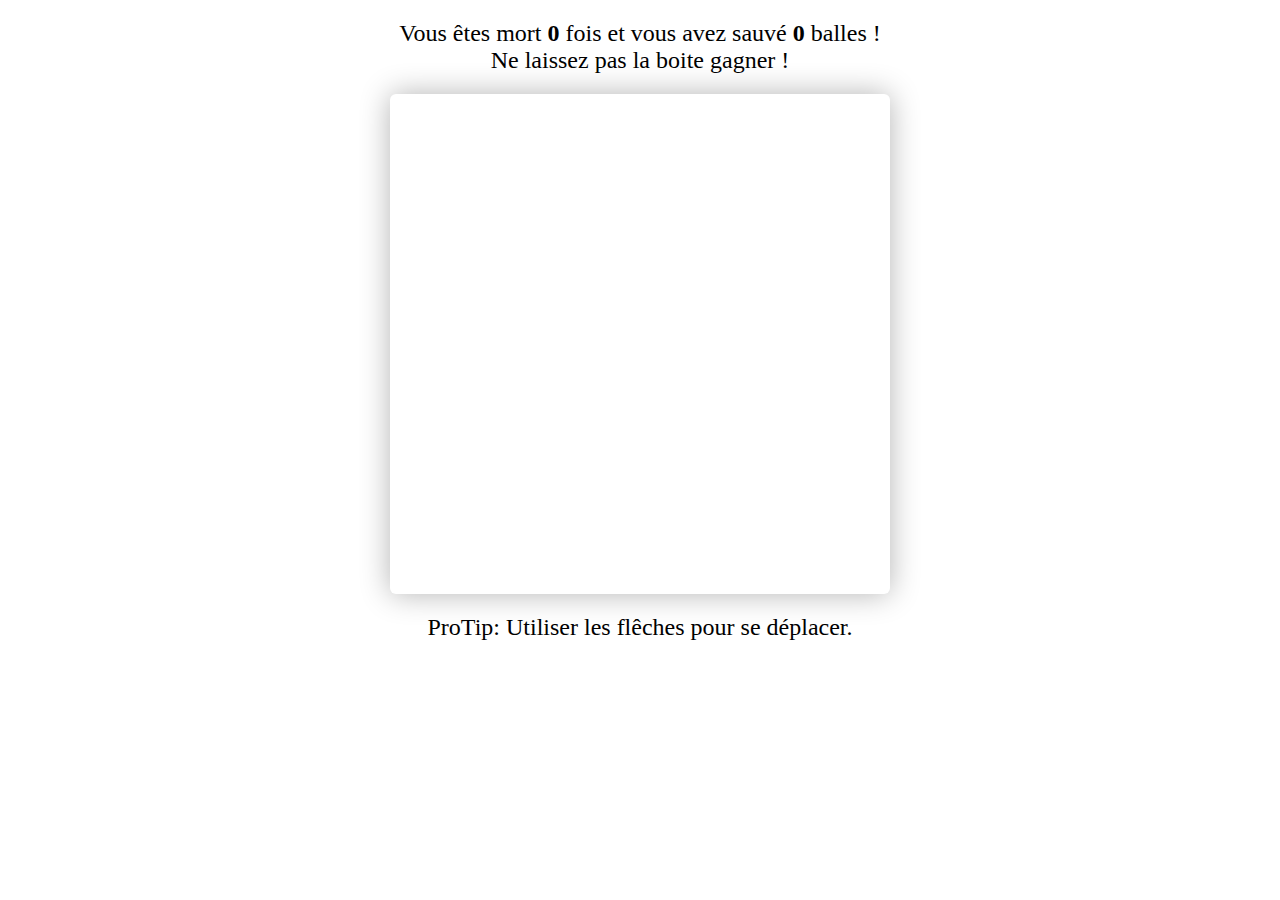
==== LaBoite.html @ e7fc0d10 "removed old css" ====
﻿<!DOCTYPE html>
<html>
	<head>
		<meta http-equiv="content-type" content="text/html; charset=utf-8">
		<link rel="stylesheet" type="text/css" href="LaBoite/style.css">
		<title>LaBoite</title>

		<script type="text/javascript" src="LaBoite/jquery.js"></script>
		<script type="text/javascript" src="LaBoite/joueur.js"></script>
		<script type="text/javascript" src="LaBoite/balle.js"></script>
		<script type="text/javascript" src="LaBoite/main.js"></script>

		<script type="text/javascript">
			var ar=new Array(33,34,35,36,37,38,39,40);

			$(document).keydown(function(e) {
				 var key = e.which;
				  //console.log(key);
				  //if(key==35 || key == 36 || key == 37 || key == 39)
				  if($.inArray(key,ar) > -1) {
					  e.preventDefault();
					  return false;
				  }
				  return true;
			});
		</script>

	</head>
	<body onload="initKeyboard();">
		<div id="keyboardcontainer">
			<div>
				Vous êtes mort <span id="x" >0</span> fois et vous avez sauvé <span id="y" >0</span> balles ! <br>Ne laissez pas la boite gagner !
			</div>
			
			<canvas id="game" width="500" height="500">
				Oh non ! Votre navigateur ne supporte pas les canvas.
			</canvas>
			<div>
				ProTip: Utiliser les flêches pour se déplacer.
			</div>
		</div>
	</body>
</html>
---- LaBoite/style.css ----
body {
	margin: 0;
	padding:  0;
	font-family: Arial, Helvetica, sans-serif;
}

canvas {
	box-shadow: 0px 0px 30px rgba(0,0,0,0.3);
	padding-left: 0;
    padding-right: 0;
    margin-left: auto;
    margin-right: auto;
	background: #fff;
	border-radius: 6px;
	display: block;
}


#keyboardcontainer div {
	text-align: center;
	font-size: 24px;
	font-family: 'Bree Serif', serif;
	padding: 20px 0;
}

#keyboardcontainer span {
	font-weight: bold;
}
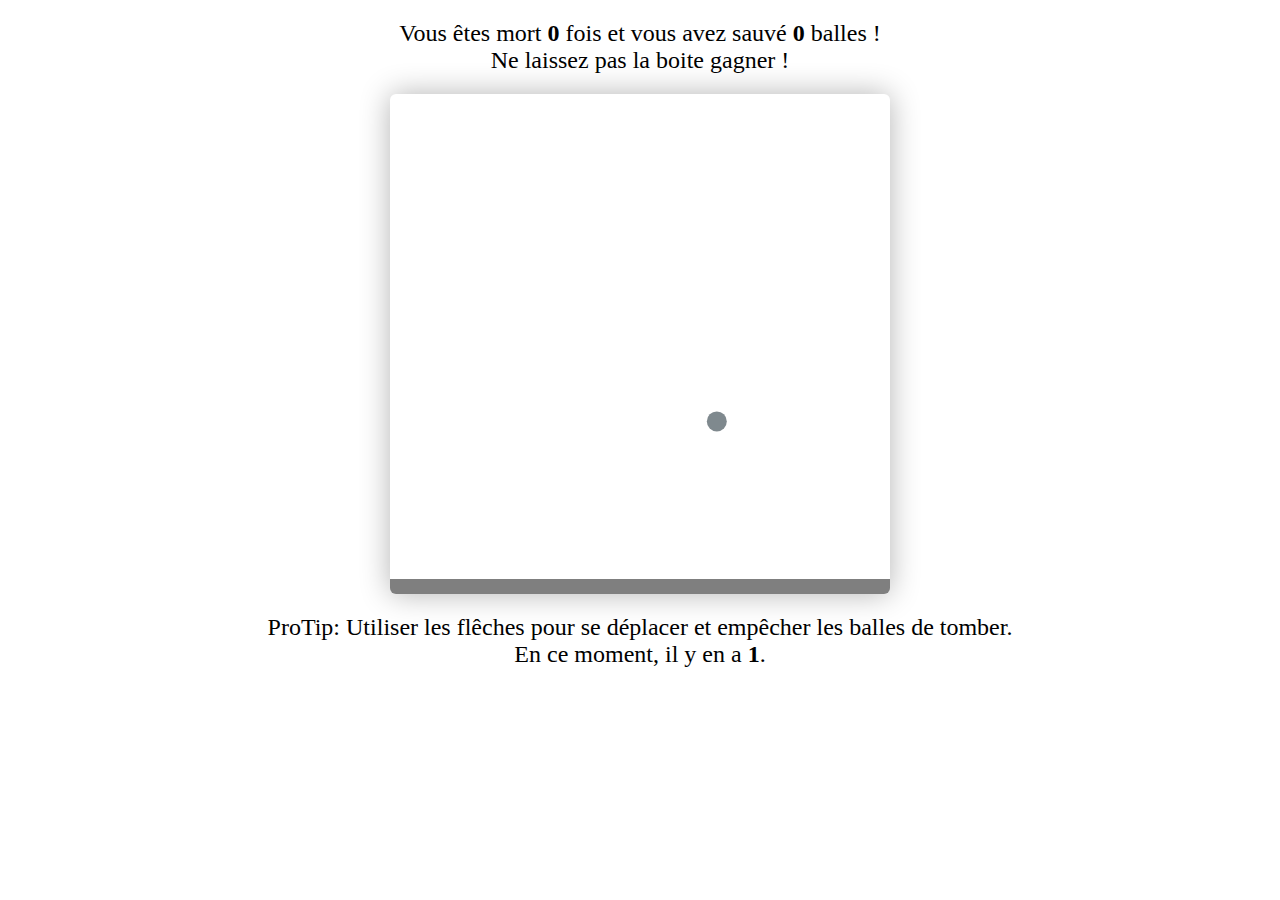
==== commit b033aeca: "Various change" ====
--- a/LaBoite.html
+++ b/LaBoite.html
@@ -36,7 +36,8 @@
 				Oh non ! Votre navigateur ne supporte pas les canvas.
 			</canvas>
 			<div>
-				ProTip: Utiliser les flêches pour se déplacer.
+				ProTip: Utiliser les flêches pour se déplacer et empêcher les balles de tomber. <br>
+				En ce moment, il y en a <span id="nbBalle"> 1 </span>.
 			</div>
 		</div>
 	</body>
